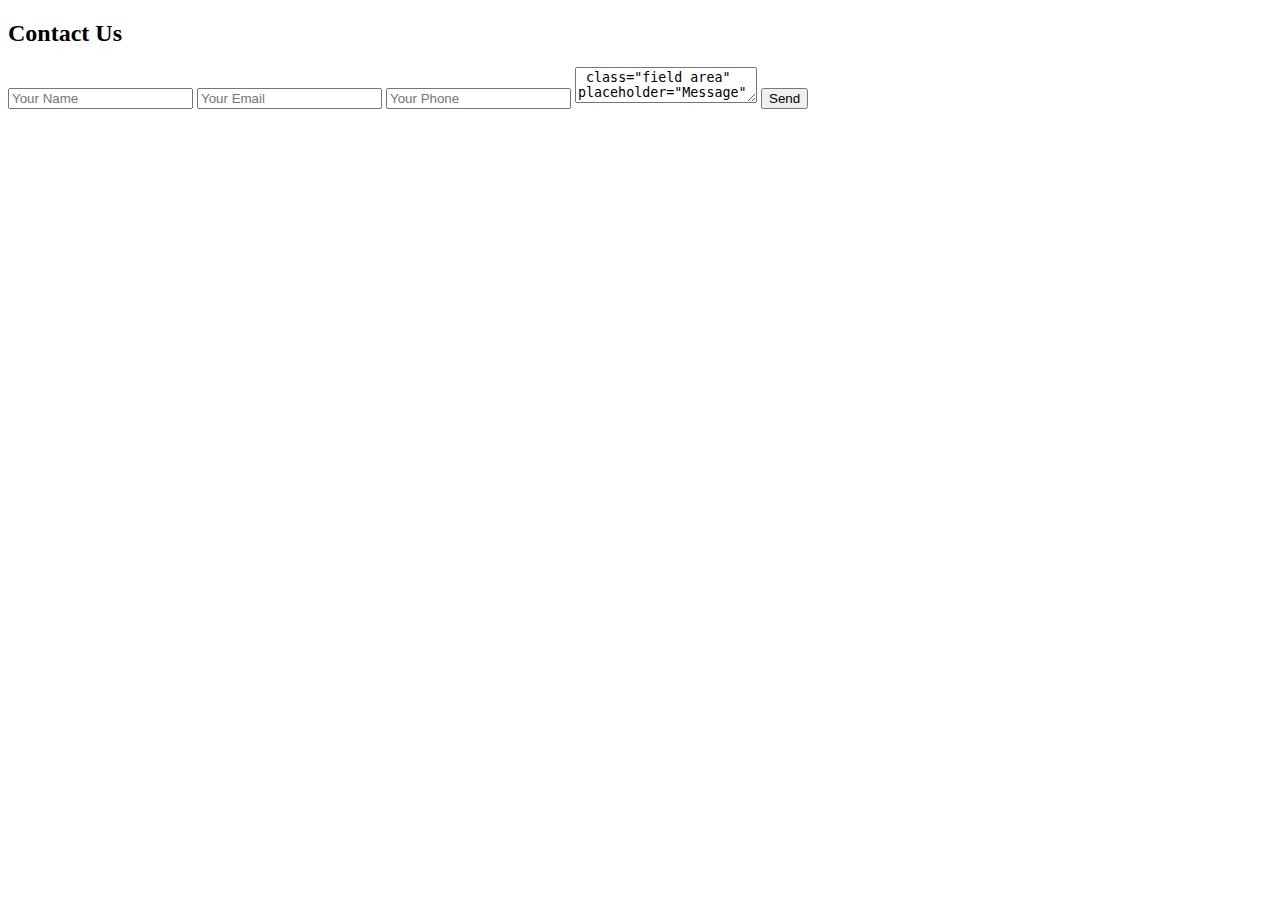
==== contact.html @ e87321f1 "Angel commit" ====
<!DOCTYPE html>
<html lang="en">
<head>
    <meta charset="UTF-8">
    <meta http-equiv="X-UA-Compatible" content="IE=edge">
    <meta name="viewport" content="width=device-width, initial-scale=1.0">
    <link rel="stylesheet" href="contact.css">
    <title>Contact Us</title>
</head>
<body>
    <div class="container">
        <div class="contact-box">
            <div class="left"></div>
            <div class="right">
                <h2>Contact Us</h2>
         <input type="text" class="field" placeholder="Your Name">
         <input type="email" class="field" placeholder="Your Email">
         <input type="text" class="field" placeholder="Your Phone">
         <textarea> class="field area" placeholder="Message"</textarea>
         <button class="btn">Send</button>
            </div>
        </div>
    </div>
</body>
</html>
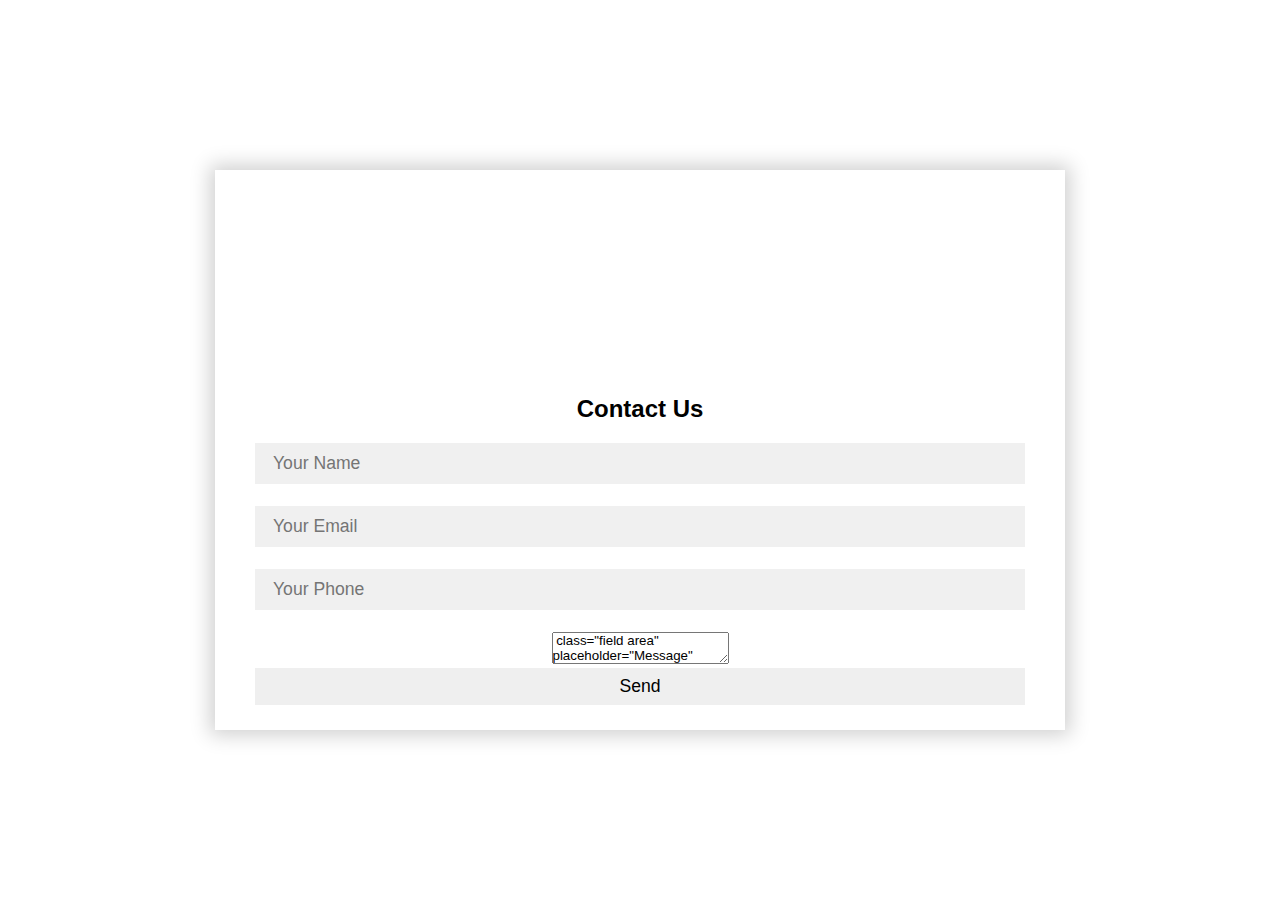
==== commit 01a5032c: "finished project" ====
--- a/contact.html
+++ b/contact.html
@@ -4,7 +4,7 @@
     <meta charset="UTF-8">
     <meta http-equiv="X-UA-Compatible" content="IE=edge">
     <meta name="viewport" content="width=device-width, initial-scale=1.0">
-    <link rel="stylesheet" href="contact.css">
+    <link rel="stylesheet" href="css/contact.css">
     <title>Contact Us</title>
 </head>
 <body>
--- a/css/contact.css
+++ b/css/contact.css
@@ -0,0 +1,120 @@
+*{
+    padding: 0;
+    margin: 0;
+    box-sizing: border-box;
+    font-family: Arial, Helvetica, sans-serif;
+}
+
+body{
+    width: 100%;
+    height: 100vh;
+}
+
+
+.container{
+    position: relative;
+    display: flex;
+    justify-content: center;
+    align-items: center;
+    width: 100%;
+    height: 100%;
+    padding: 20px 100px;
+}
+
+.container:after{
+    content:'';
+    position: absolute;
+    left: 0;
+    top: 0;
+    width: 100%;
+    height: 100%;
+    background: url(/plain\ img.jpg) no-repeat;
+    background-size: cover;
+    z-index: -1;
+    filter: blur(50px);
+}
+
+.contact-box{
+    max-width: 850px;
+    display: grid;
+    grid-template-columns: repeat(2 1fr);
+    justify-content: center;
+    align-items: center;
+    text-align: center;
+    background-color: fff;
+    box-shadow: 0px 0px 19px 5px rgba(0, 0, 0, 0.19);
+}
+.left{
+    height: 100%;
+    background: url(/plain\ img.jpg) no-repeat center;
+    background-size: cover;
+}
+
+
+.right{
+    padding: 25px 40px;
+}
+
+h2{
+    position: relative;
+    padding-bottom: 10px;
+    margin-bottom: 10px;
+}
+
+h2:after{
+    content: '';
+    position: absolute;
+    left: 50%;
+    bottom: 0;
+    transform: translateX(-50%);
+    height: 4px;
+    width: 50px;
+    border-radius: 2px;
+    background-color: 2ecc71;
+}
+
+.field{
+    width: 100%;
+    padding: 0.5rem 1rem;
+    outline: none;
+    border: 2px solid rgba(0, 0, 0, 0);
+    background-color: rgba(230, 230, 230, 0.6);
+    font-size: 1.1rem;
+    margin-bottom: 22px;
+    transition: .3s;
+}
+
+.field:hover{
+    background-color: rgba(0, 0, 0, 0.1);
+}
+
+.field:focus{
+    background-color: fff;
+    border: 2px solid rgba(30, 85, 250, 0.47);
+}
+
+.area{
+    min-height: 150px;
+}
+.btn{
+    width: 100%;
+    padding: 0.5rem 1rem;
+    font-size: 1.1rem;
+    background-color: 2ecc71;
+    cursor: pointer;
+    outline: none;
+    color: fff;
+    border: none;
+    transition: .3s;
+}
+.btn hover{
+    background-color: 27ac1;
+}
+@media screen and (max-width:880px){
+ .contact-box{
+    grid-template-columns: 1fr;
+ }   
+}
+.left{
+    height: 200px;
+}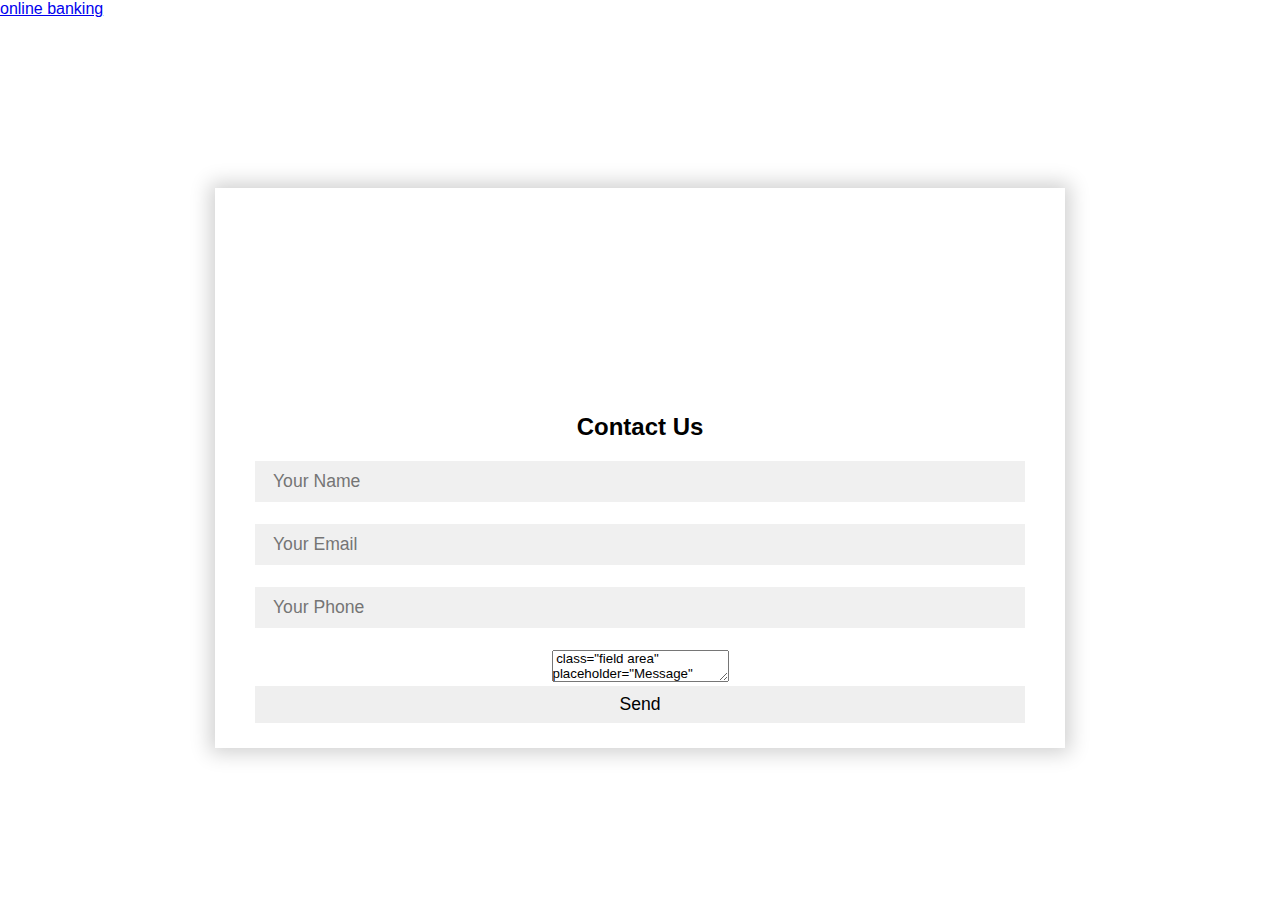
==== commit d20fa513: "for home styling" ====
--- a/contact.html
+++ b/contact.html
@@ -8,6 +8,11 @@
     <title>Contact Us</title>
 </head>
 <body>
+    <header>
+        <span>
+            <a href="index.html">online banking </a>
+           </span>
+    </header>
     <div class="container">
         <div class="contact-box">
             <div class="left"></div>
